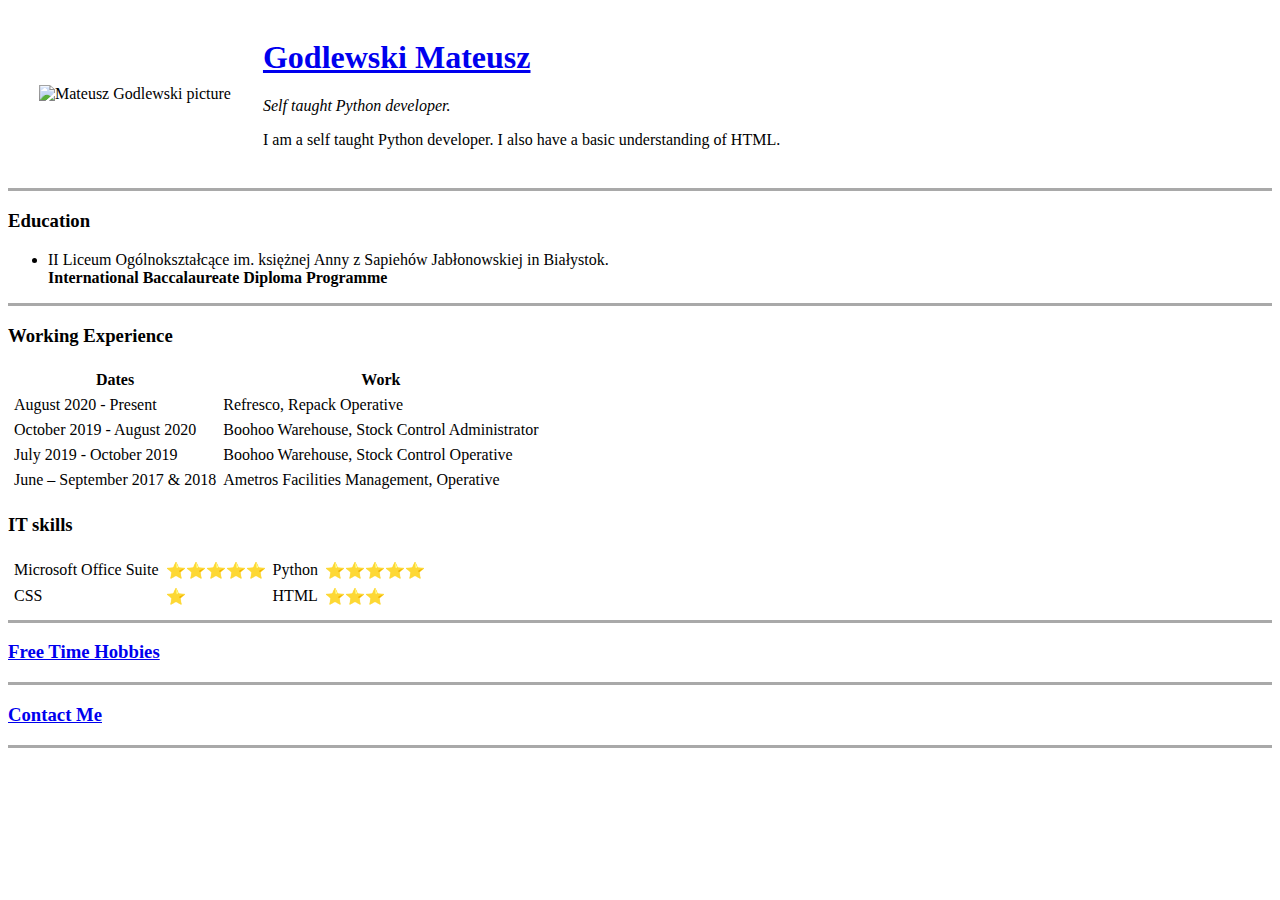
==== index.html @ f9d54f85 "Add files of initial cv website" ====
<! DOCTYPE html>
<html>
    <head>
        <meta charset="utf-8">
        <title>Godlewski Mateusz</title>
    </head>
    <body>
    <table cellspacing="30">
        <tr>
            <td><img src="Przechwytywanie.png" alt="Mateusz Godlewski picture"></td>
            <td>
                <h1><a href="index.html">Godlewski Mateusz</a></h1>
                <p><i>Self taught Python developer. </i></p>
                <p>I am a self taught Python developer. I also have a basic understanding of HTML.</p>
            </td>
        </tr>
    </table>


        <hr size="3" color="#A9A9A9">
        <h3>Education</h3>
        <ul>
            <li>
            <p>II Liceum Ogólnokształcące im. księżnej Anny z Sapiehów Jabłonowskiej in Białystok.<br>
            <strong>International Baccalaureate Diploma Programme</strong></p>
            </li>
        </ul>
        <hr size="3" color="#A9A9A9">
        <h3>Working Experience</h3>
        <table cellspacing="5">
            <thead>
                <tr>
                    <th>Dates</th>
                    <th>Work</th>
                </tr>
            </thead>
            <tbody>
                <tr>
                    <td>August 2020 - Present</td>
                    <td>Refresco, Repack Operative</td>
                </tr>
                <tr>
                    <td>October 2019 - August 2020</td>
                    <td>Boohoo Warehouse, Stock Control Administrator</td>
                </tr>
                <tr>
                    <td>July 2019 - October 2019</td>
                    <td>Boohoo Warehouse, Stock Control Operative</td>
                </tr>
                <tr>
                    <td>June – September 2017 & 2018</td>
                    <td>Ametros Facilities Management, Operative</td>
                </tr>
            </tbody>
        </table>
        <h3>IT skills</h3>

        <table cellspacing="5">
            <tr>
                <td>Microsoft Office Suite</td>
                <td>⭐⭐⭐⭐⭐</td>
                <td>Python</td>
                <td>⭐⭐⭐⭐⭐</td>

            </tr>
            <tr>
                <td>CSS</td>
                <td>⭐</td>
                <td>HTML</td>
                <td>⭐⭐⭐</td>
            </tr>
        </table>
        <hr size="3" color="#A9A9A9">
        <h3><a href="hobbies.html">Free Time Hobbies</a></h3>
        <hr size="3" color="#A9A9A9">
        <h3><a href="contact.html">Contact Me</a></h3>
        <hr size="3" color="#A9A9A9">

    </body>
</html>
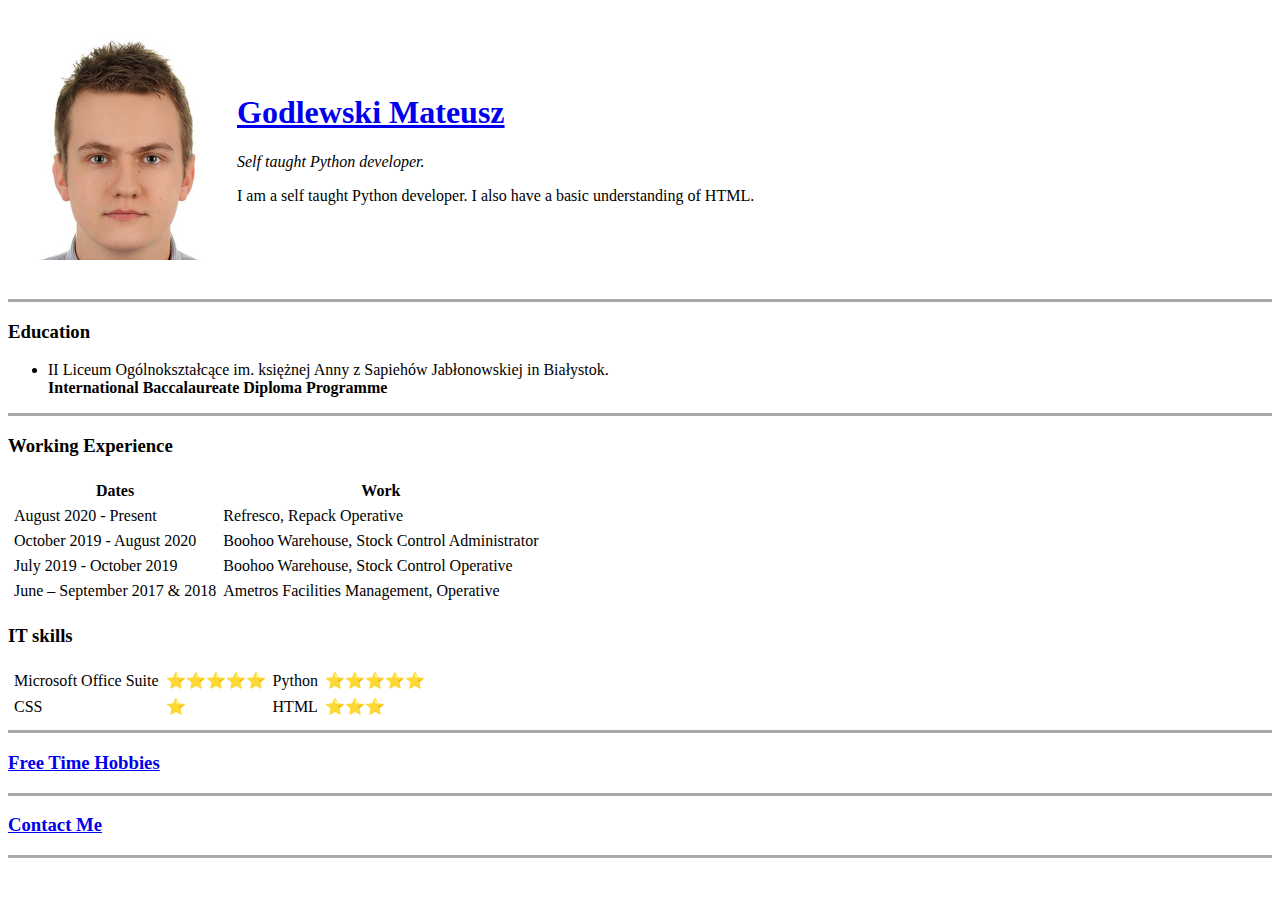
==== commit 413fbae2: "Update index.html" ====
--- a/index.html
+++ b/index.html
@@ -7,7 +7,7 @@
     <body>
     <table cellspacing="30">
         <tr>
-            <td><img src="Przechwytywanie.png" alt="Mateusz Godlewski picture"></td>
+            <td><img src="Przechwytywanie.PNG" alt="Mateusz Godlewski picture"></td>
             <td>
                 <h1><a href="index.html">Godlewski Mateusz</a></h1>
                 <p><i>Self taught Python developer. </i></p>
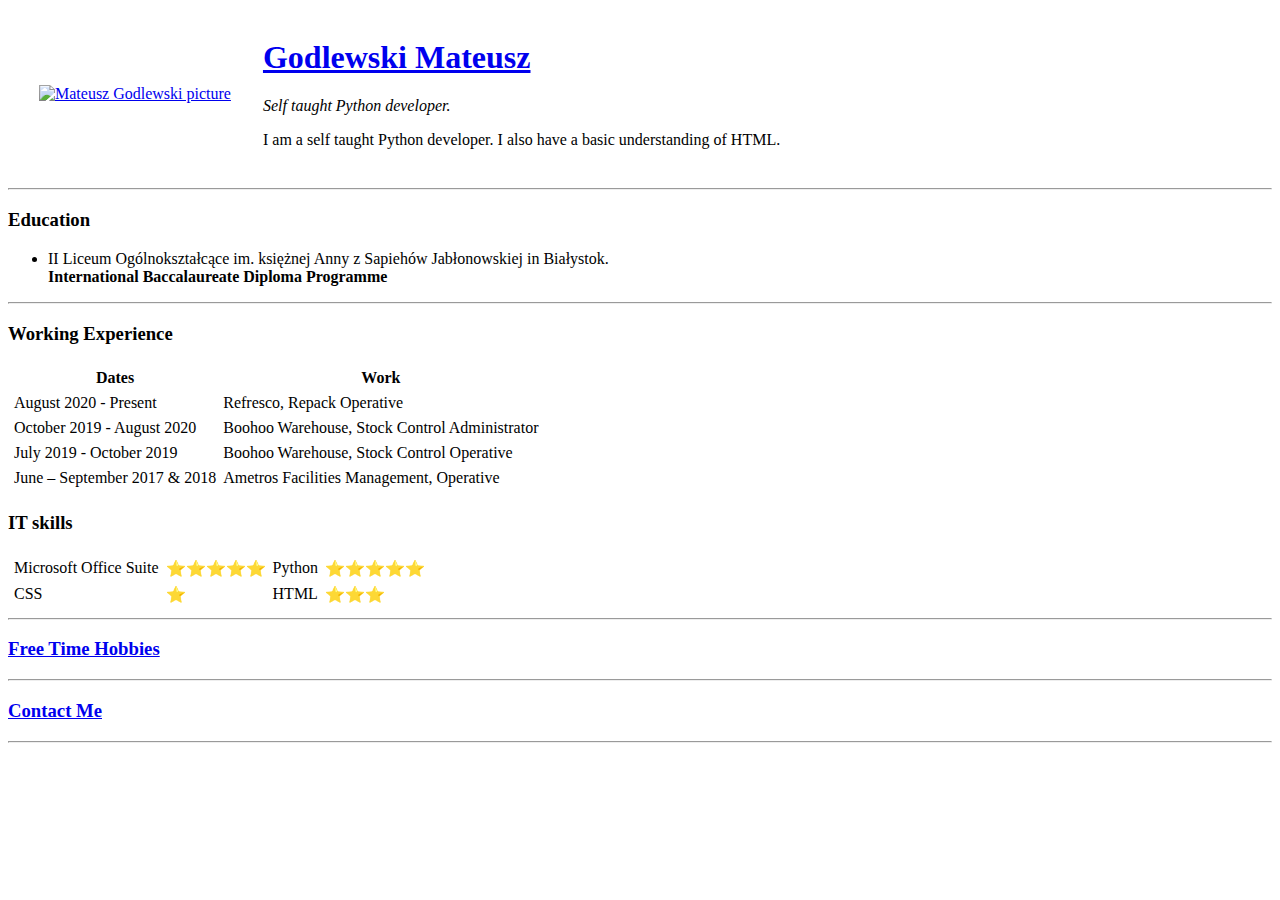
==== commit 6d4152f1: "Update html with css" ====
--- a/index.html
+++ b/index.html
@@ -3,11 +3,12 @@
     <head>
         <meta charset="utf-8">
         <title>Godlewski Mateusz</title>
+        <link rel="stylesheet" href="css/styles.css">
     </head>
     <body>
     <table cellspacing="30">
         <tr>
-            <td><img src="Przechwytywanie.PNG" alt="Mateusz Godlewski picture"></td>
+            <td><a href="index.html"><img src="images/Przechwytywanie.png" alt="Mateusz Godlewski picture"></a></td>
             <td>
                 <h1><a href="index.html">Godlewski Mateusz</a></h1>
                 <p><i>Self taught Python developer. </i></p>
@@ -17,7 +18,7 @@
     </table>
 
 
-        <hr size="3" color="#A9A9A9">
+        <hr>
         <h3>Education</h3>
         <ul>
             <li>
@@ -25,7 +26,7 @@
             <strong>International Baccalaureate Diploma Programme</strong></p>
             </li>
         </ul>
-        <hr size="3" color="#A9A9A9">
+        <hr>
         <h3>Working Experience</h3>
         <table cellspacing="5">
             <thead>
@@ -70,11 +71,11 @@
                 <td>⭐⭐⭐</td>
             </tr>
         </table>
-        <hr size="3" color="#A9A9A9">
+        <hr>
         <h3><a href="hobbies.html">Free Time Hobbies</a></h3>
-        <hr size="3" color="#A9A9A9">
+        <hr>
         <h3><a href="contact.html">Contact Me</a></h3>
-        <hr size="3" color="#A9A9A9">
+        <hr>
 
     </body>
 </html>
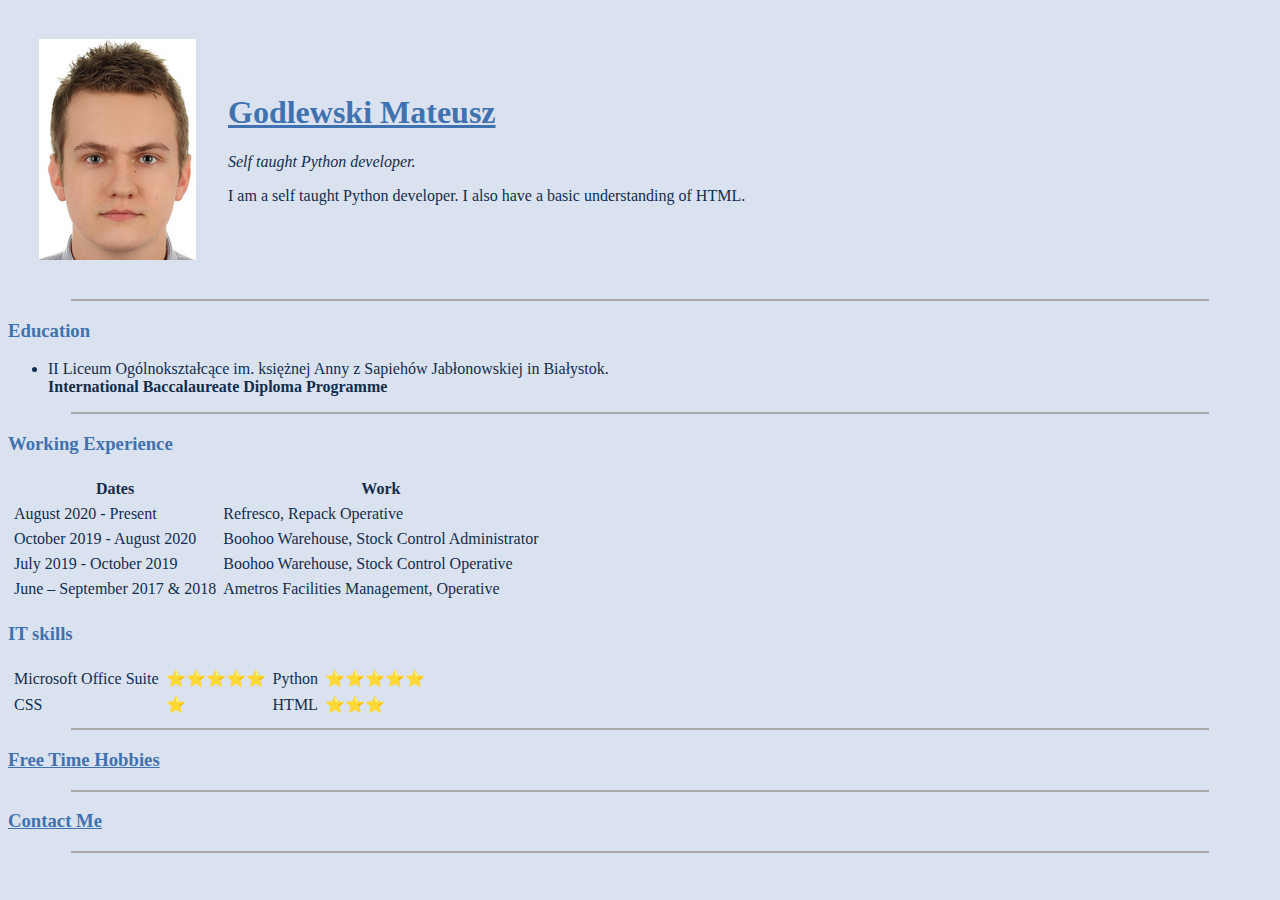
==== commit b8003fdb: "Update .PNG extension of Przechwytywanie.PNG" ====
--- a/index.html
+++ b/index.html
@@ -8,7 +8,7 @@
     <body>
     <table cellspacing="30">
         <tr>
-            <td><a href="index.html"><img src="images/Przechwytywanie.png" alt="Mateusz Godlewski picture"></a></td>
+            <td><a href="index.html"><img src="images/Przechwytywanie.PNG" alt="Mateusz Godlewski picture"></a></td>
             <td>
                 <h1><a href="index.html">Godlewski Mateusz</a></h1>
                 <p><i>Self taught Python developer. </i></p>
--- a/css/styles.css
+++ b/css/styles.css
@@ -0,0 +1,35 @@
+body {
+    background-color: #dbe2ef;
+    color: 112d4e;
+}
+
+hr {
+    background-color: #A9A9A9;
+    border-style: none;
+    height:2px;
+    width: 90%;
+}
+
+h1 {
+    color: #3f72af;
+}
+
+h3 {
+    color: #3f72af;
+}
+
+a:link {
+    color: #3f72af;
+}
+
+a:visited {
+    color: #3f72af;
+}
+
+a:hover {
+    color: #112d4e;
+}
+
+a:active {
+    color: #f9f7f7;
+}